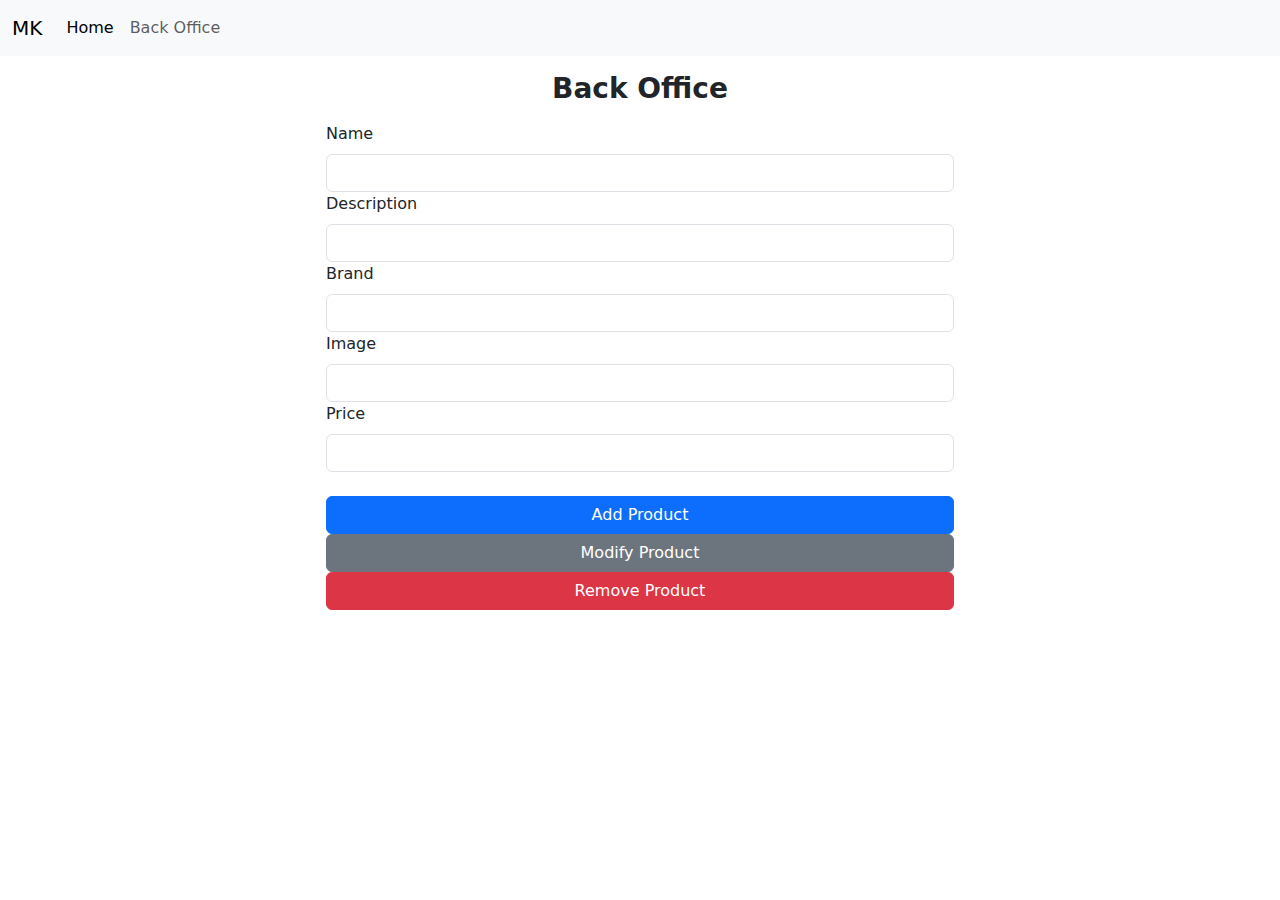
==== backOffice.html @ 6002a244 "postMethod" ====
<!DOCTYPE html>
<html lang="en">
<head>
    <meta charset="UTF-8">
    <meta name="viewport" content="width=device-width, initial-scale=1.0">
    <title>Marketplace</title>
    <link href="https://cdn.jsdelivr.net/npm/bootstrap@5.3.3/dist/css/bootstrap.min.css" rel="stylesheet"
        integrity="sha384-QWTKZyjpPEjISv5WaRU9OFeRpok6YctnYmDr5pNlyT2bRjXh0JMhjY6hW+ALEwIH" crossorigin="anonymous">
    <link rel="stylesheet" href="./css/style.css">
</head>
<body>
    <header>
        <nav class="navbar navbar-expand-lg bg-body-tertiary">
            <div class="container-fluid">
                <a class="navbar-brand" href="#">MK</a>
                <button class="navbar-toggler" type="button" data-bs-toggle="collapse" data-bs-target="#navbarNav"
                    aria-controls="navbarNav" aria-expanded="false" aria-label="Toggle navigation">
                    <span class="navbar-toggler-icon"></span>
                </button>
                <div class="collapse navbar-collapse" id="navbarNav">
                    <ul class="navbar-nav">
                        <li class="nav-item">
                            <a class="nav-link active" aria-current="page" href="/index.html">Home</a>
                        </li>
                        <li class="nav-item d-none">
                            <a class="nav-link" href="/product.html">Product</a>
                        </li>
                        <li class="nav-item">
                            <a class="nav-link" href="/backOffice.html">Back Office</a>
                        </li>
                    </ul>
                </div>
            </div>
        </nav>
    </header>

    <main>
        <h1 class="text-center my-3 fs-3 fw-bold">Back Office</h1>
        <div class="row">
            <form class="col-6 mx-auto d-flex flex-column">
                <div>
                    <label for="name" class="form-label">Name</label>
                    <input type="text" id="name" class="form-control">
                </div>
                <div>
                    <label for="description" class="form-label">Description</label>
                    <input type="text" id="description" class="form-control">
                </div>
                <div>
                    <label for="brand" class="form-label">Brand</label>
                    <input type="text" id="brand" class="form-control">
                </div>
                <div>
                    <label for="image" class="form-label">Image</label>
                    <input type="text" id="image" class="form-control">
                </div>
                <div>
                    <label for="price" class="form-label">Price</label>
                    <input type="number" id="price" class="form-control">
                </div>
                <button class="btn btn-primary mt-4" id="addButton" type="button" onclick="createNewProduct()">
                    Add Product
                </button>
                <button type="button" class="btn btn-secondary" id="modifyButton">
                    Modify Product
                </button>
                <button type="button" class="btn btn-danger" id="removeButton">
                    Remove Product
                </button>
            </form>
        </div>
    </main>

    <script src="https://cdn.jsdelivr.net/npm/bootstrap@5.3.3/dist/js/bootstrap.bundle.min.js"
        integrity="sha384-YvpcrYf0tY3lHB60NNkmXc5s9fDVZLESaAA55NDzOxhy9GkcIdslK1eN7N6jIeHz"
        crossorigin="anonymous"></script>
<script src="js/backOffice.js"></script>
</body>
</html>
---- css/style.css ----
.bookImg{
   width: 100%;
   max-width: 350px;
   border-radius: 10px;
   object-fit: cover;
}

.card{
   border-radius: 10px;
}

@media screen and (max-width: 766px) {
   .bookImg{
      height: 300px;
      width: 230px;
      object-fit: contain;
   }
   .card{
      border: none;
      display: flex;
      justify-content: center;
      align-items: center;
   }
   .card-body{
      width: 230px;
   }
}
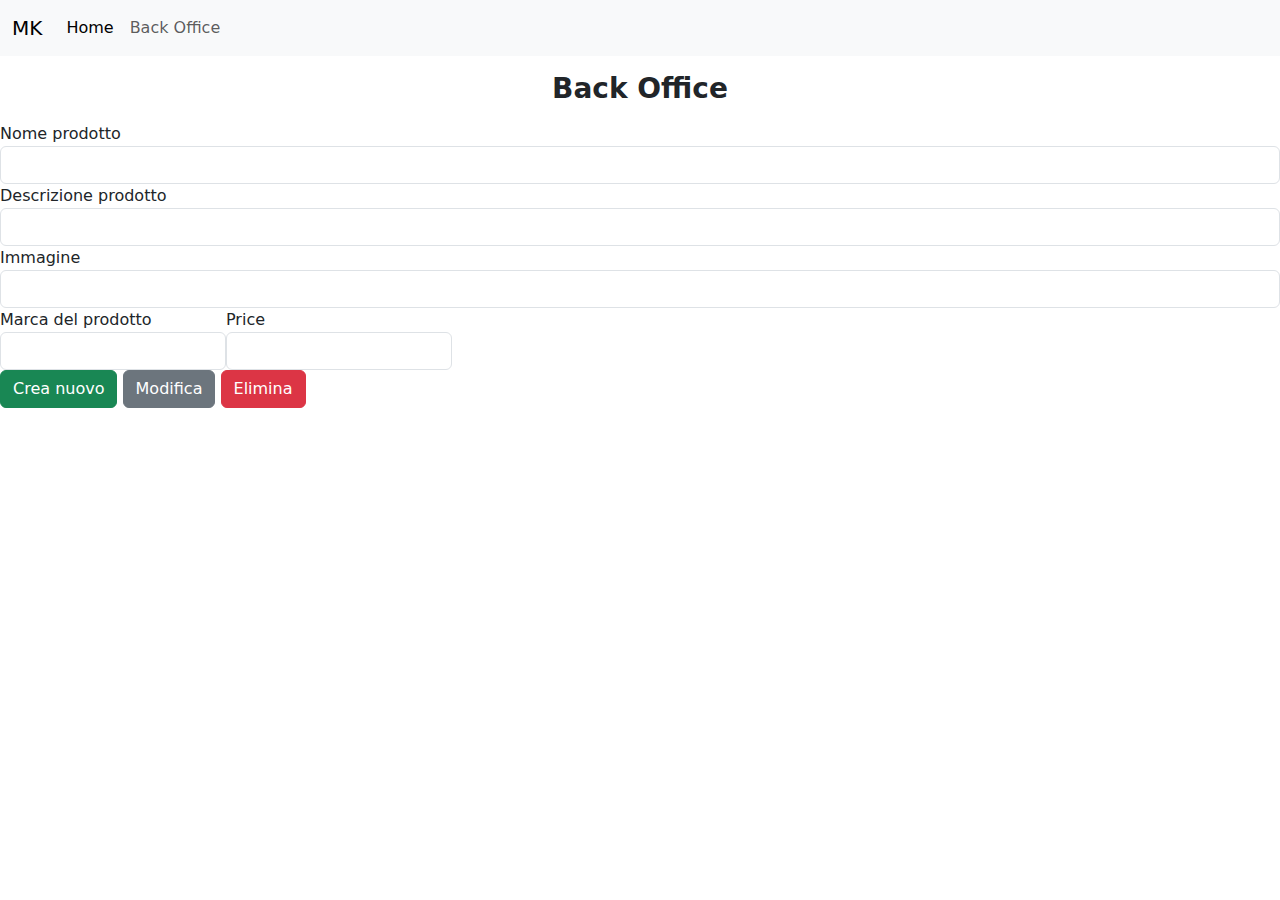
==== commit 9ecdf2dd: "cardsUpdate" ====
--- a/backOffice.html
+++ b/backOffice.html
@@ -37,7 +37,44 @@
     <main>
         <h1 class="text-center my-3 fs-3 fw-bold">Back Office</h1>
         <div class="row">
-            <form class="col-6 mx-auto d-flex flex-column">
+            
+            <form >
+                <div class="form-group">
+                  <label for="name">Nome prodotto</label>
+                  <input
+                    type="text"
+                    class="form-control"
+                    id="name"
+                    aria-describedby="emailHelp"
+                  />
+                </div>
+                <div class="form-group">
+                  <label for="description">Descrizione prodotto</label>
+                  <input type="text" class="form-control" id="description" />
+                </div>
+                <div class="form-group mr-5">
+                  <label for="imageUrl">Immagine</label>
+                  <input type="text" class="form-control" id="imageUrl" />
+                </div>
+                <div class="d-flex">
+                  <div class="form-group mr-5">
+                    <label for="brand">Marca del prodotto</label>
+                    <input type="text" class="form-control" id="brand" />
+                  </div>
+                  <div class="form-group">
+                    <label for="price">Price</label>
+                    <input type="number" class="form-control" id="price" />
+                  </div>
+                </div>
+                <button type="button" class="btn btn-success" onclick="createNew()">
+                  Crea nuovo
+                </button>
+                <button type="button" class="btn btn-secondary" onclick="editProduct()">Modifica</button>
+                <button type="button" class="btn btn-danger" onclick="deleteProduct()">Elimina</button>
+              </form>
+
+
+           <!-- <form class="col-6 mx-auto d-flex flex-column">
                 <div>
                     <label for="name" class="form-label">Name</label>
                     <input type="text" id="name" class="form-control">
@@ -67,7 +104,9 @@
                 <button type="button" class="btn btn-danger" id="removeButton">
                     Remove Product
                 </button>
-            </form>
+            </form>-->
+
+
         </div>
     </main>
 
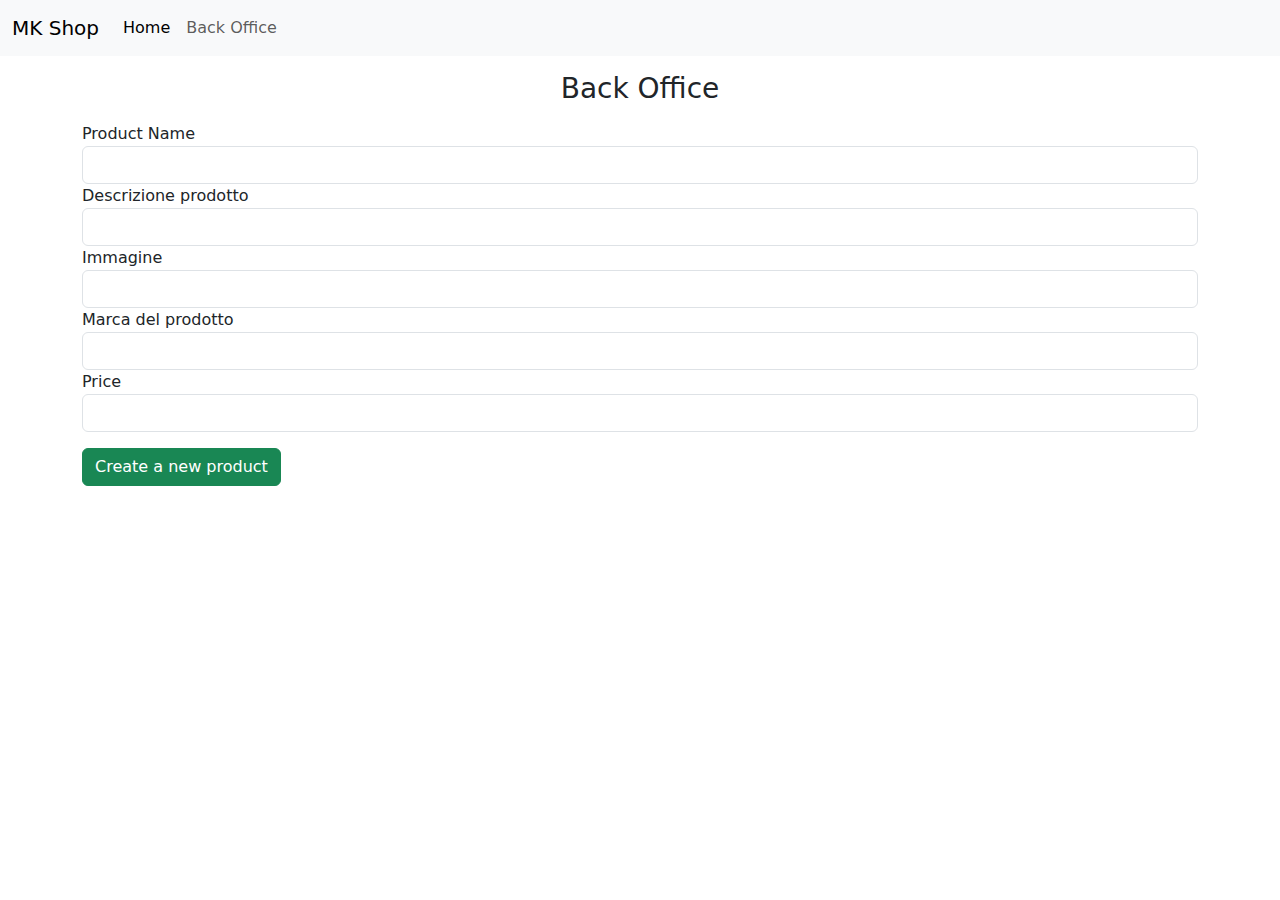
==== commit 64923c74: "productPage" ====
--- a/backOffice.html
+++ b/backOffice.html
@@ -12,7 +12,7 @@
     <header>
         <nav class="navbar navbar-expand-lg bg-body-tertiary">
             <div class="container-fluid">
-                <a class="navbar-brand" href="#">MK</a>
+                <a class="navbar-brand" href="#">MK Shop</a>
                 <button class="navbar-toggler" type="button" data-bs-toggle="collapse" data-bs-target="#navbarNav"
                     aria-controls="navbarNav" aria-expanded="false" aria-label="Toggle navigation">
                     <span class="navbar-toggler-icon"></span>
@@ -35,28 +35,22 @@
     </header>
 
     <main>
-        <h1 class="text-center my-3 fs-3 fw-bold">Back Office</h1>
-        <div class="row">
+        <h3 class="text-center my-3">Back Office</h1>
+        <div class="container">
             
-            <form >
+            <form>
                 <div class="form-group">
-                  <label for="name">Nome prodotto</label>
-                  <input
-                    type="text"
-                    class="form-control"
-                    id="name"
-                    aria-describedby="emailHelp"
-                  />
+                  <label for="name">Product Name</label>
+                  <input type="text" class="form-control" id="name" aria-describedby="emailHelp"/>
                 </div>
                 <div class="form-group">
                   <label for="description">Descrizione prodotto</label>
-                  <input type="text" class="form-control" id="description" />
+                  <input type="text" class="form-control" id="description"/>
                 </div>
                 <div class="form-group mr-5">
                   <label for="imageUrl">Immagine</label>
                   <input type="text" class="form-control" id="imageUrl" />
                 </div>
-                <div class="d-flex">
                   <div class="form-group mr-5">
                     <label for="brand">Marca del prodotto</label>
                     <input type="text" class="form-control" id="brand" />
@@ -64,14 +58,14 @@
                   <div class="form-group">
                     <label for="price">Price</label>
                     <input type="number" class="form-control" id="price" />
-                  </div>
                 </div>
-                <button type="button" class="btn btn-success" onclick="createNew()">
-                  Crea nuovo
+                <button type="button" class="btn btn-success mt-3" id="createBtn" onclick="createNew()">
+                  Create a new product
                 </button>
-                <button type="button" class="btn btn-secondary" onclick="editProduct()">Modifica</button>
-                <button type="button" class="btn btn-danger" onclick="deleteProduct()">Elimina</button>
+                <button type="button" class="btn btn-secondary mt-3" id="editBtn" onclick="editProduct()">Modify</button>
+                <button type="button" class="btn btn-danger mt-3" id="deleteBtn" onclick="removeProduct()">Delete</button>
               </form>
+            
 
 
            <!-- <form class="col-6 mx-auto d-flex flex-column">
--- a/css/style.css
+++ b/css/style.css
@@ -10,19 +10,19 @@
    border-radius: 10px;
 }
 
-@media screen and (max-width: 766px) {
+@media screen and (max-width: 575px) {
    .bookImg{
       height: 300px;
-      width: 230px;
+      width: 280px;
       object-fit: contain;
+      border-radius: 10px;
    }
-   .card{
-      border: none;
+
+   .productContainer{
       display: flex;
-      justify-content: center;
-      align-items: center;
-   }
-   .card-body{
-      width: 230px;
+      flex-direction: column;
+      text-align: center;
+      margin-bottom: 30px;
    }
 }
+
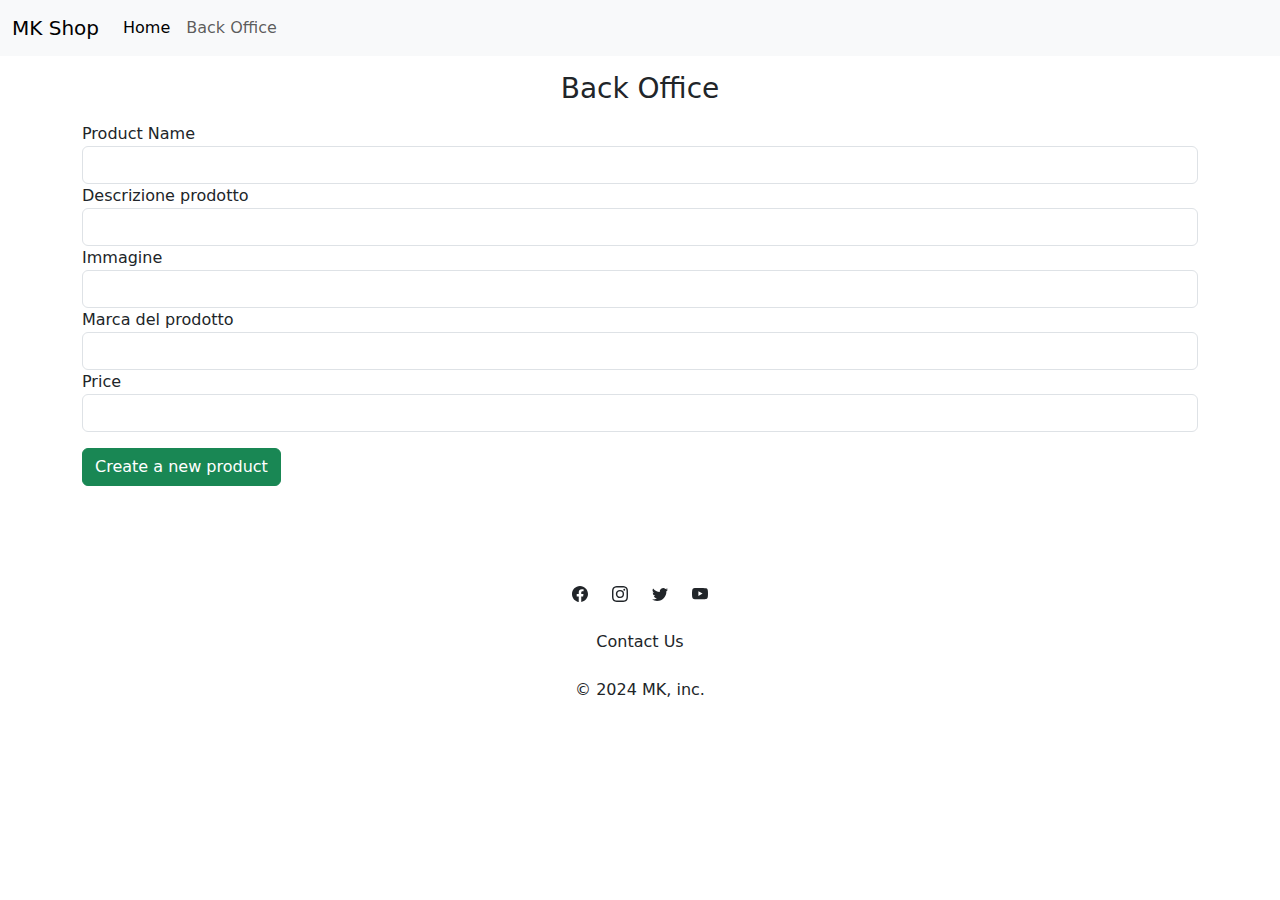
==== commit 7a210b3c: "footerUpdate" ====
--- a/backOffice.html
+++ b/backOffice.html
@@ -104,6 +104,71 @@
         </div>
     </main>
 
+    <footer class="mt-5 container-fluid">
+
+        <div class="container px-5">
+        <div class="container p-5">
+  
+            <div class="container d-flex justify-content-center">
+                <div class="row">
+                    <div class="col">
+                        <svg xmlns="http://www.w3.org/2000/svg" width="16" height="16" fill="currentColor"
+                            class="bi bi-facebook" viewBox="0 0 16 16">
+                            <path
+                                d="M16 8.049c0-4.446-3.582-8.05-8-8.05C3.58 0-.002 3.603-.002 8.05c0 4.017 2.926 7.347 6.75 7.951v-5.625h-2.03V8.05H6.75V6.275c0-2.017 1.195-3.131 3.022-3.131.876 0 1.791.157 1.791.157v1.98h-1.009c-.993 0-1.303.621-1.303 1.258v1.51h2.218l-.354 2.326H9.25V16c3.824-.604 6.75-3.934 6.75-7.951" />
+                        </svg>
+                    </div>
+  
+                    <div class="col">
+                        <svg xmlns="http://www.w3.org/2000/svg" width="16" height="16" fill="currentColor"
+                            class="bi bi-instagram" viewBox="0 0 16 16">
+                            <path
+                                d="M8 0C5.829 0 5.556.01 4.703.048 3.85.088 3.269.222 2.76.42a3.9 3.9 0 0 0-1.417.923A3.9 3.9 0 0 0 .42 2.76C.222 3.268.087 3.85.048 4.7.01 5.555 0 5.827 0 8.001c0 2.172.01 2.444.048 3.297.04.852.174 1.433.372 1.942.205.526.478.972.923 1.417.444.445.89.719 1.416.923.51.198 1.09.333 1.942.372C5.555 15.99 5.827 16 8 16s2.444-.01 3.298-.048c.851-.04 1.434-.174 1.943-.372a3.9 3.9 0 0 0 1.416-.923c.445-.445.718-.891.923-1.417.197-.509.332-1.09.372-1.942C15.99 10.445 16 10.173 16 8s-.01-2.445-.048-3.299c-.04-.851-.175-1.433-.372-1.941a3.9 3.9 0 0 0-.923-1.417A3.9 3.9 0 0 0 13.24.42c-.51-.198-1.092-.333-1.943-.372C10.443.01 10.172 0 7.998 0zm-.717 1.442h.718c2.136 0 2.389.007 3.232.046.78.035 1.204.166 1.486.275.373.145.64.319.92.599s.453.546.598.92c.11.281.24.705.275 1.485.039.843.047 1.096.047 3.231s-.008 2.389-.047 3.232c-.035.78-.166 1.203-.275 1.485a2.5 2.5 0 0 1-.599.919c-.28.28-.546.453-.92.598-.28.11-.704.24-1.485.276-.843.038-1.096.047-3.232.047s-2.39-.009-3.233-.047c-.78-.036-1.203-.166-1.485-.276a2.5 2.5 0 0 1-.92-.598 2.5 2.5 0 0 1-.6-.92c-.109-.281-.24-.705-.275-1.485-.038-.843-.046-1.096-.046-3.233s.008-2.388.046-3.231c.036-.78.166-1.204.276-1.486.145-.373.319-.64.599-.92s.546-.453.92-.598c.282-.11.705-.24 1.485-.276.738-.034 1.024-.044 2.515-.045zm4.988 1.328a.96.96 0 1 0 0 1.92.96.96 0 0 0 0-1.92m-4.27 1.122a4.109 4.109 0 1 0 0 8.217 4.109 4.109 0 0 0 0-8.217m0 1.441a2.667 2.667 0 1 1 0 5.334 2.667 2.667 0 0 1 0-5.334" />
+                        </svg>
+                    </div>
+  
+                    <div class="col">
+                        <svg xmlns="http://www.w3.org/2000/svg" width="16" height="16" fill="currentColor"
+                            class="bi bi-twitter" viewBox="0 0 16 16">
+                            <path
+                                d="M5.026 15c6.038 0 9.341-5.003 9.341-9.334q.002-.211-.006-.422A6.7 6.7 0 0 0 16 3.542a6.7 6.7 0 0 1-1.889.518 3.3 3.3 0 0 0 1.447-1.817 6.5 6.5 0 0 1-2.087.793A3.286 3.286 0 0 0 7.875 6.03a9.32 9.32 0 0 1-6.767-3.429 3.29 3.29 0 0 0 1.018 4.382A3.3 3.3 0 0 1 .64 6.575v.045a3.29 3.29 0 0 0 2.632 3.218 3.2 3.2 0 0 1-.865.115 3 3 0 0 1-.614-.057 3.28 3.28 0 0 0 3.067 2.277A6.6 6.6 0 0 1 .78 13.58a6 6 0 0 1-.78-.045A9.34 9.34 0 0 0 5.026 15" />
+                        </svg>
+                    </div>
+  
+                    <div class="col">
+                        <svg xmlns="http://www.w3.org/2000/svg" width="16" height="16" fill="currentColor"
+                            class="bi bi-youtube" viewBox="0 0 16 16">
+                            <path
+                                d="M8.051 1.999h.089c.822.003 4.987.033 6.11.335a2.01 2.01 0 0 1 1.415 1.42c.101.38.172.883.22 1.402l.01.104.022.26.008.104c.065.914.073 1.77.074 1.957v.075c-.001.194-.01 1.108-.082 2.06l-.008.105-.009.104c-.05.572-.124 1.14-.235 1.558a2.01 2.01 0 0 1-1.415 1.42c-1.16.312-5.569.334-6.18.335h-.142c-.309 0-1.587-.006-2.927-.052l-.17-.006-.087-.004-.171-.007-.171-.007c-1.11-.049-2.167-.128-2.654-.26a2.01 2.01 0 0 1-1.415-1.419c-.111-.417-.185-.986-.235-1.558L.09 9.82l-.008-.104A31 31 0 0 1 0 7.68v-.123c.002-.215.01-.958.064-1.778l.007-.103.003-.052.008-.104.022-.26.01-.104c.048-.519.119-1.023.22-1.402a2.01 2.01 0 0 1 1.415-1.42c.487-.13 1.544-.21 2.654-.26l.17-.007.172-.006.086-.003.171-.007A100 100 0 0 1 7.858 2zM6.4 5.209v4.818l4.157-2.408z" />
+                        </svg>
+                    </div>
+                </div>
+            
+            
+              </div>
+  
+            <div class="container mt-2 d-flex justify-content-center mt-4">
+                <div class="row">
+                    <div class="col">
+                        Contact Us
+                    </div>
+                </div>
+            </div>
+  
+           
+  
+            <div class="container mt-4 d-flex justify-content-center">
+                <div class="row">
+                    <div class="col">
+                        © 2024 MK, inc.
+                    </div>
+                </div>
+            </div>
+  
+        </div>
+        </div>
+    </footer>
+
     <script src="https://cdn.jsdelivr.net/npm/bootstrap@5.3.3/dist/js/bootstrap.bundle.min.js"
         integrity="sha384-YvpcrYf0tY3lHB60NNkmXc5s9fDVZLESaAA55NDzOxhy9GkcIdslK1eN7N6jIeHz"
         crossorigin="anonymous"></script>
--- a/css/style.css
+++ b/css/style.css
@@ -1,20 +1,16 @@
 
-.bookImg{
+.productImg{
    width: 100%;
    max-width: 350px;
    border-radius: 10px;
    object-fit: cover;
 }
 
-.card{
-   border-radius: 10px;
-}
-
-@media screen and (max-width: 575px) {
-   .bookImg{
-      height: 300px;
-      width: 280px;
-      object-fit: contain;
+@media screen and (max-width: 767px) {
+   .productImg{
+      max-height: 300px;
+      max-width: 280px;
+      object-fit: cover;
       border-radius: 10px;
    }
 
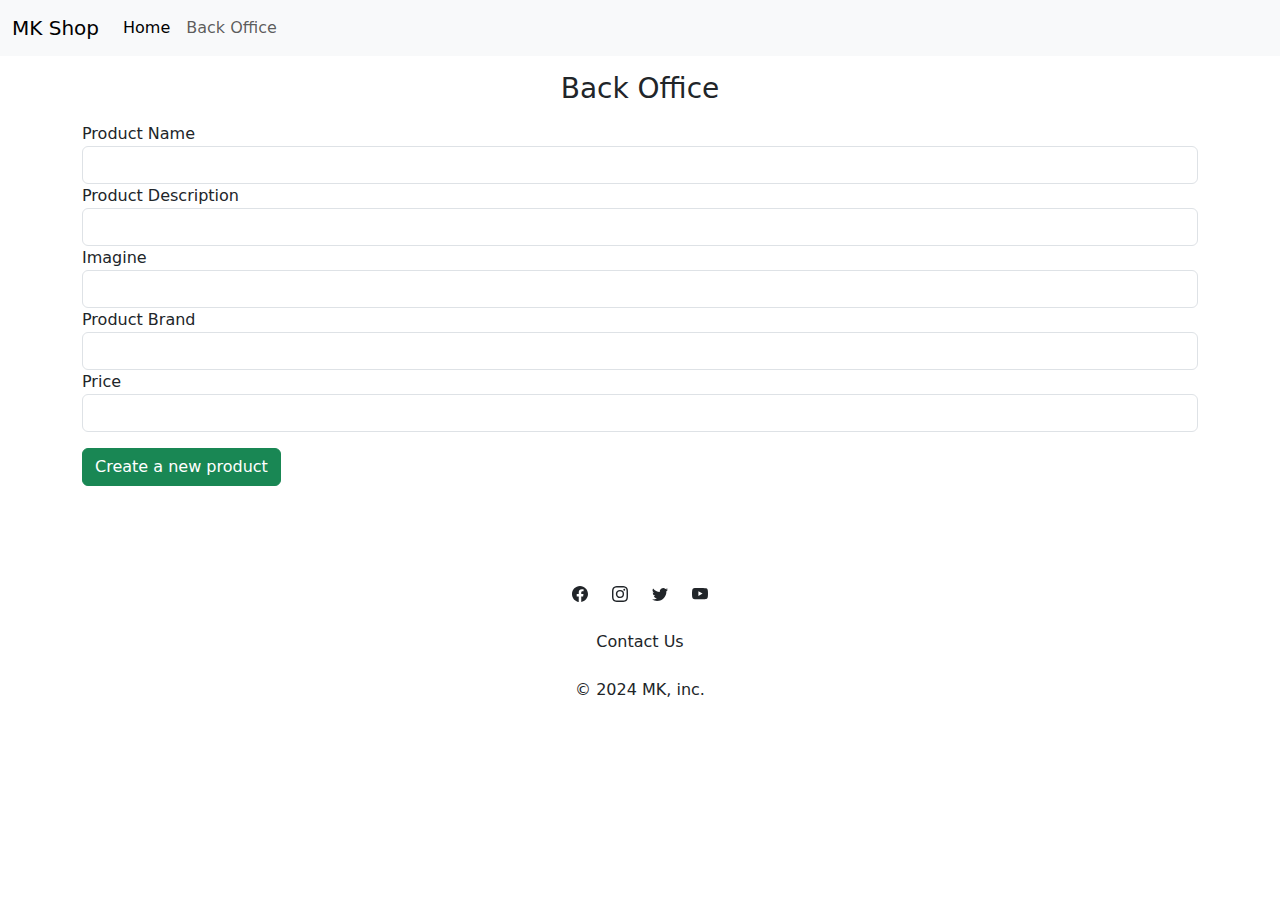
==== commit 0a358d90: "namesUpdate" ====
--- a/backOffice.html
+++ b/backOffice.html
@@ -44,26 +44,26 @@
                   <input type="text" class="form-control" id="name" aria-describedby="emailHelp"/>
                 </div>
                 <div class="form-group">
-                  <label for="description">Descrizione prodotto</label>
+                  <label for="description">Product Description</label>
                   <input type="text" class="form-control" id="description"/>
                 </div>
                 <div class="form-group mr-5">
-                  <label for="imageUrl">Immagine</label>
+                  <label for="imageUrl">Imagine</label>
                   <input type="text" class="form-control" id="imageUrl" />
                 </div>
                   <div class="form-group mr-5">
-                    <label for="brand">Marca del prodotto</label>
+                    <label for="brand">Product Brand</label>
                     <input type="text" class="form-control" id="brand" />
                   </div>
                   <div class="form-group">
                     <label for="price">Price</label>
                     <input type="number" class="form-control" id="price" />
                 </div>
-                <button type="button" class="btn btn-success mt-3" id="createBtn" onclick="createNew()">
+                <button type="button" class="btn btn-success mt-3" id="createBtn">
                   Create a new product
                 </button>
-                <button type="button" class="btn btn-secondary mt-3" id="editBtn" onclick="editProduct()">Modify</button>
-                <button type="button" class="btn btn-danger mt-3" id="deleteBtn" onclick="removeProduct()">Delete</button>
+                <button type="button" class="btn btn-secondary mt-3" id="editBtn">Edit</button>
+                <button type="button" class="btn btn-danger mt-3" id="deleteBtn">Delete</button>
               </form>
             
 
